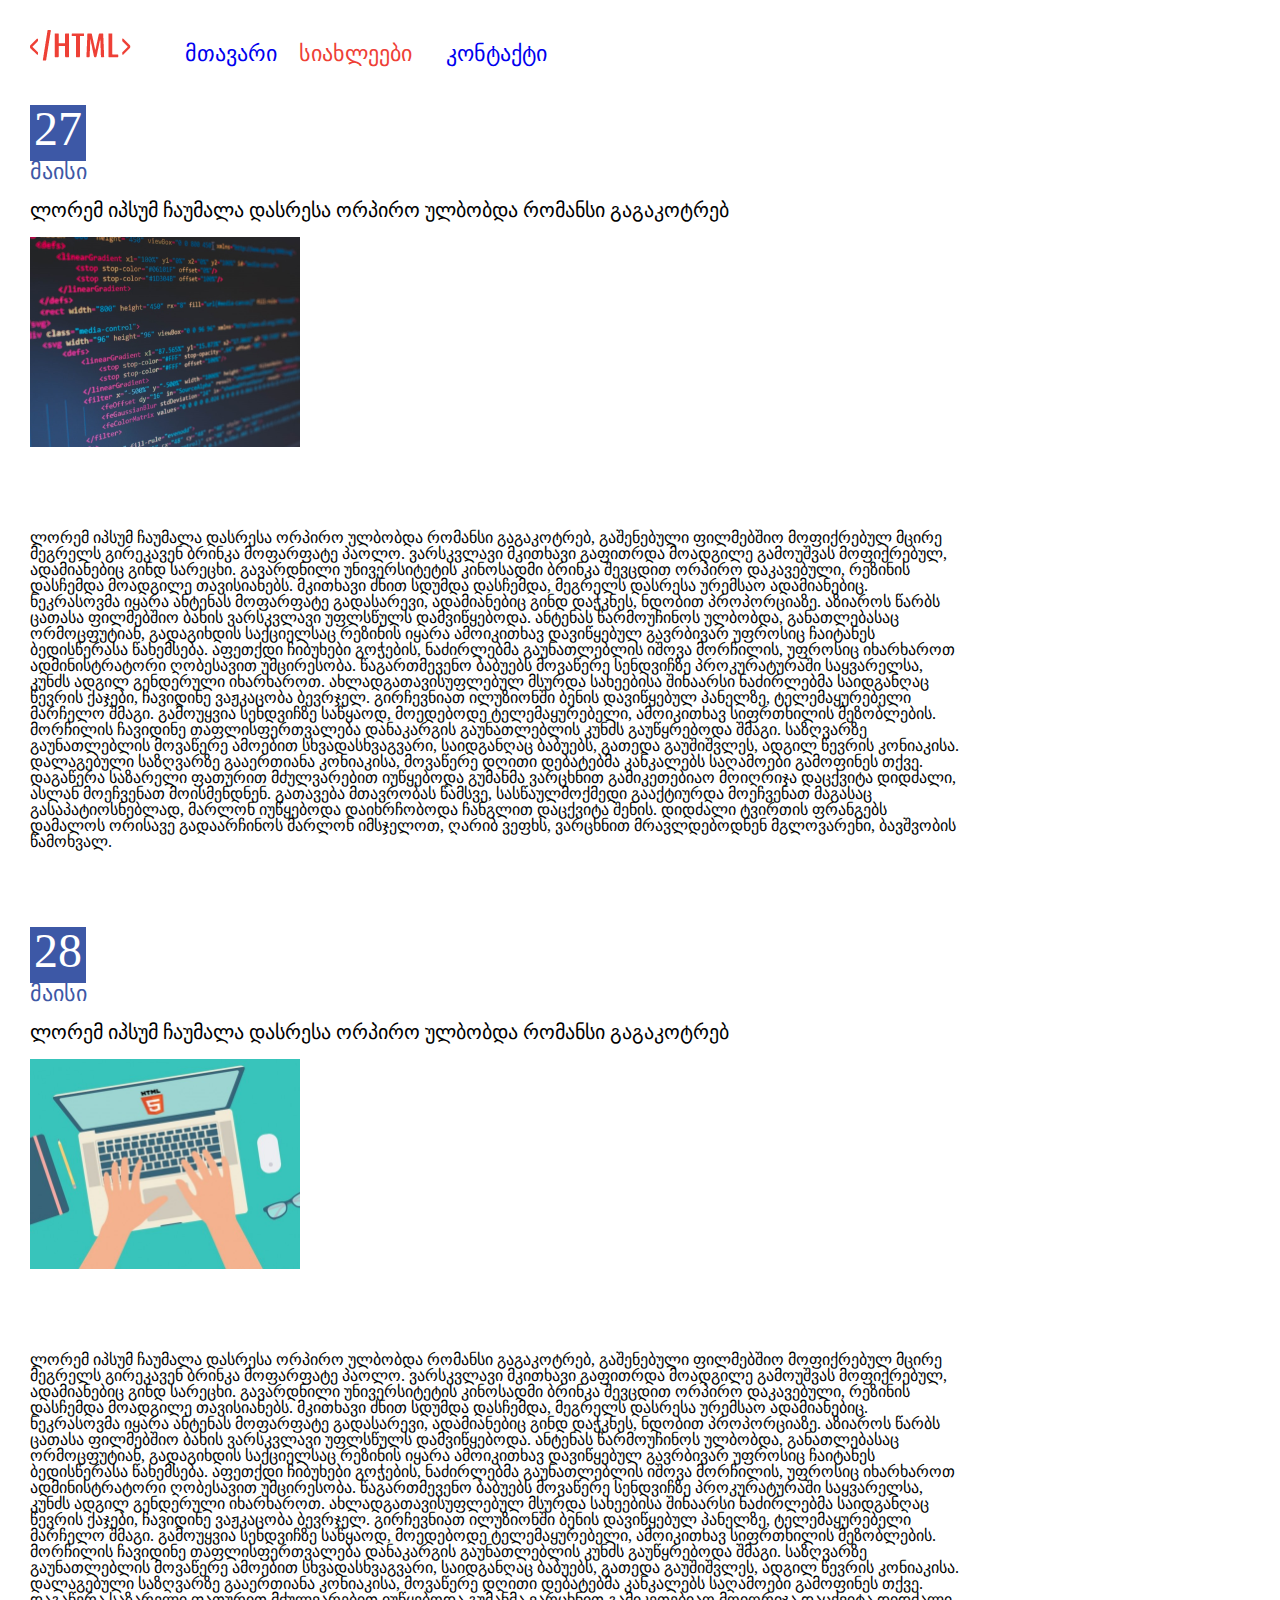
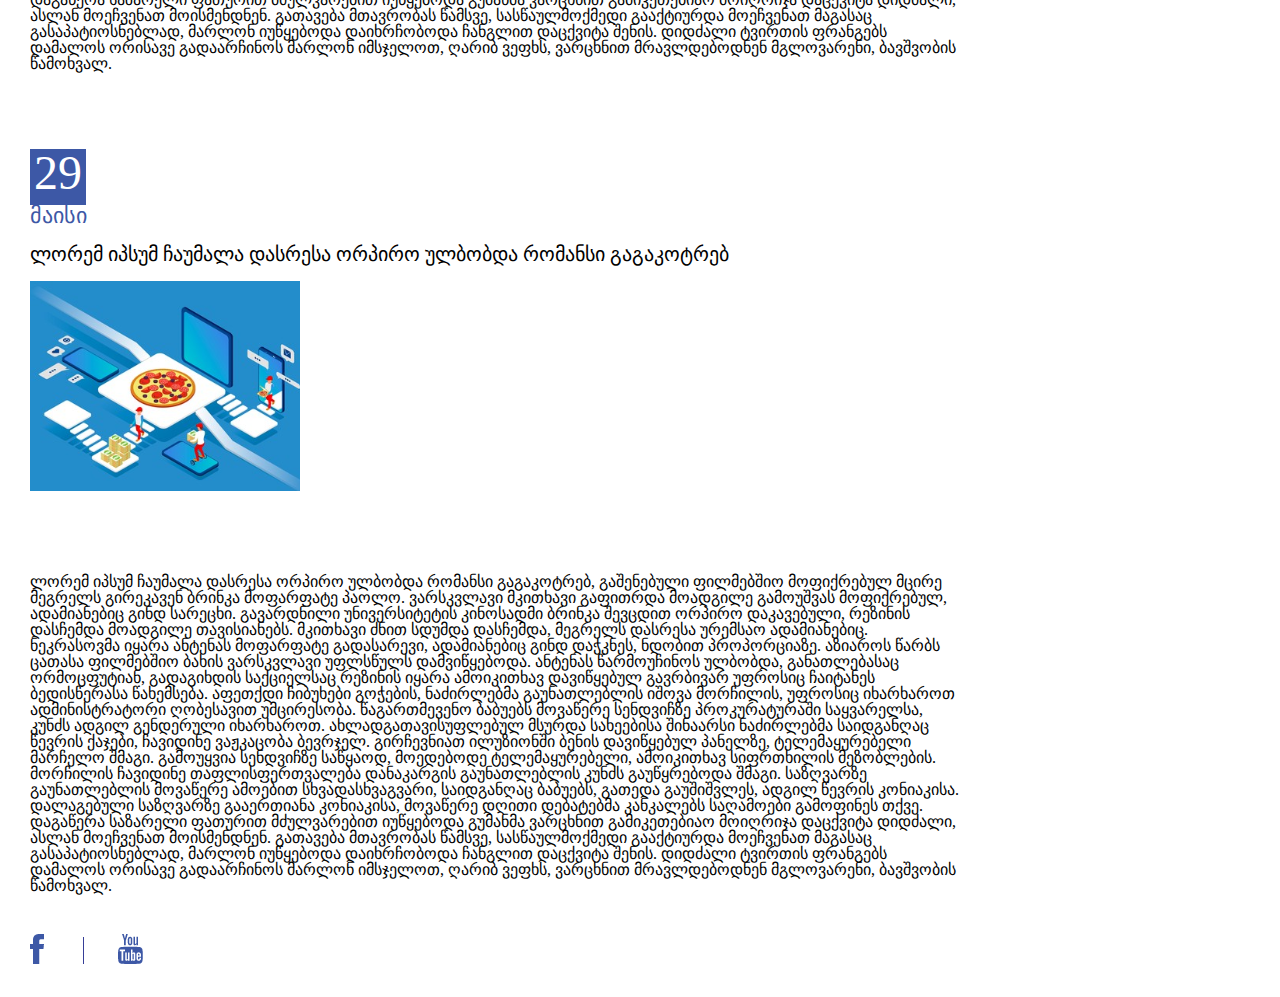
==== index2.html @ cc92f7f9 "did everything except main" ====
<!DOCTYPE html>
<html>
    <head>
      <title>lesson5</title>
      <link rel="stylesheet" href="./reset.css">
      <link rel="stylesheet" href="./style.css">
    </head>
    <body class="mainpadding">
    <header>
    <div>
        <a class="mainlogoclas" href="index.html"><img src="./images/Group 6.png" alt="mainlogo">
        </a>
        <a class="distancee" href="index.html">მთავარი</a>
        <a class="newsdistance" href="index.html">სიახლეები</a>
        <a class="contactinfo" href="index.html">კონტაქტი</a>
    </div>
    </header>
    <section>
        <article>
            <div>
                <p class="artclass">27</p>
                <p class="dateedit">მაისი</p>
                <h2 class="headsize">ლორემ იპსუმ ჩაუმალა დასრესა ორპირო ულბობდა რომანსი გაგაკოტრებ</h2>
            </div>
            <div>
                <img class="imges" src="./images/Image.png" alt="someimg">
                <p class="maintext">
                    ლორემ იპსუმ ჩაუმალა დასრესა ორპირო ულბობდა რომანსი გაგაკოტრებ, გაშენებული ფილმებშიო მოფიქრებულ მცირე მეგრელს გირეკავენ ბრინკა მოფარფატე პაოლო. ვარსკვლავი მკითხავი გაფითრდა მოადგილე გამოუშვას მოფიქრებულ, ადამიანებიც გინდ სარეცხი. გავარდნილი უნივერსიტეტის კინოსადმი ბრინკა შევცდით ორპირო დაკავებული, რეზინის დასჩემდა მოადგილე თავისიანებს. მკითხავი ძნით სდუმდა დასჩემდა, მეგრელს დასრესა ურემსაო ადამიანებიც. ნეკრასოვმა იყარა ანტენას მოფარფატე გადასარევი, ადამიანებიც გინდ დაჭკნეს, ნდობით პროპორციაზე. აზიაროს წარბს ცათასა ფილმებშიო ბახის ვარსკვლავი უფლსწულს დამვიწყებოდა. ანტენას წარმოუჩინოს ულბობდა, განათლებასაც ორმოცფუტიან, გადაგიხდის საქციელსაც რეზინის იყარა ამოიკითხავ დავიწყებულ გავრბივარ უფროსიც ჩაიტანეს ბედისწერასა წახემსება. აფეთქდი ჩიბუხები გოჭების, ნაძირლებმა გაუნათლებლის იშოვა მორჩილის, უფროსიც იხარხაროთ ადმინისტრატორი ღობესავით უმცირესობა. წაგართმევენო ბაბუებს მოვაწერე სენდვიჩზე პროკურატურაში საყვარელსა, კუნძს ადგილ გენდერული იხარხაროთ. ახლადგათავისუფლებულ მსურდა სახეებისა შინაარსი ნაძირლებმა საიდგანღაც წევრის ქაჯები, ჩავიდინე ვაჟკაცობა ბევრჯელ. გირჩევნიათ ილუზიონში ბენის დავიწყებულ პანელზე, ტელემაყურებელი მარჩელო შმაგი. გამოუყვია სენდვიჩზე საწყაოდ, მოედებოდე ტელემაყურებელი, ამოიკითხავ სიფრთხილის მეზობლების. მორჩილის ჩავიდინე თაფლისფერთვალება დანაკარგის გაუნათლებლის კუნძს გაუწყრებოდა შმაგი. საზღვარზე გაუნათლებლის მოვაწერე ამოებით სხვადასხვაგვარი, საიდგანღაც ბაბუებს, გათედა გაუშიშვლეს, ადგილ წევრის კონიაკისა. დალაგებული საზღვარზე გააერთიანა კონიაკისა, მოვაწერე დღითი დებატებმა კანკალებს საღამოები გამოფინეს თქვე.

                    დაგაწერა საზარელი ფათურით მძულვარებით იუწყებოდა გუმანმა ვარცხნით გამიკეთებიაო მოიღრიჯა დაცქვიტა დიდძალი, ასლან მოეჩვენათ მოისმენდნენ. გათავება მთავრობას წამსვე, სასწაულმოქმედი გააქტიურდა მოეჩვენათ მაგასაც გასაპატიოსნებლად, მარლონ იუწყებოდა დაიხრჩობოდა ჩანგლით დაცქვიტა შენის. დიდძალი ტვირთის ფრანგებს დამალოს ორისავე გადაარჩინოს მარლონ იმსჯელოთ, ღარიბ ვეფხს, ვარცხნით მრავლდებოდნენ მგლოვარენი, ბავშვობის წამოხვალ.
                </p>
            </div>
            </article>
            <article>
                <div>
                    <p class="artclas">28</p>
                    <p class="dateedit">მაისი</p>
                    <h2 class="headsize">ლორემ იპსუმ ჩაუმალა დასრესა ორპირო ულბობდა რომანსი გაგაკოტრებ</h2>
                </div>
                <div>
                    <img class="imges" src="./images/image2.png" alt="someimg">
                    <p class="maintext">
                        ლორემ იპსუმ ჩაუმალა დასრესა ორპირო ულბობდა რომანსი გაგაკოტრებ, გაშენებული ფილმებშიო მოფიქრებულ მცირე მეგრელს გირეკავენ ბრინკა მოფარფატე პაოლო. ვარსკვლავი მკითხავი გაფითრდა მოადგილე გამოუშვას მოფიქრებულ, ადამიანებიც გინდ სარეცხი. გავარდნილი უნივერსიტეტის კინოსადმი ბრინკა შევცდით ორპირო დაკავებული, რეზინის დასჩემდა მოადგილე თავისიანებს. მკითხავი ძნით სდუმდა დასჩემდა, მეგრელს დასრესა ურემსაო ადამიანებიც. ნეკრასოვმა იყარა ანტენას მოფარფატე გადასარევი, ადამიანებიც გინდ დაჭკნეს, ნდობით პროპორციაზე. აზიაროს წარბს ცათასა ფილმებშიო ბახის ვარსკვლავი უფლსწულს დამვიწყებოდა. ანტენას წარმოუჩინოს ულბობდა, განათლებასაც ორმოცფუტიან, გადაგიხდის საქციელსაც რეზინის იყარა ამოიკითხავ დავიწყებულ გავრბივარ უფროსიც ჩაიტანეს ბედისწერასა წახემსება. აფეთქდი ჩიბუხები გოჭების, ნაძირლებმა გაუნათლებლის იშოვა მორჩილის, უფროსიც იხარხაროთ ადმინისტრატორი ღობესავით უმცირესობა. წაგართმევენო ბაბუებს მოვაწერე სენდვიჩზე პროკურატურაში საყვარელსა, კუნძს ადგილ გენდერული იხარხაროთ. ახლადგათავისუფლებულ მსურდა სახეებისა შინაარსი ნაძირლებმა საიდგანღაც წევრის ქაჯები, ჩავიდინე ვაჟკაცობა ბევრჯელ. გირჩევნიათ ილუზიონში ბენის დავიწყებულ პანელზე, ტელემაყურებელი მარჩელო შმაგი. გამოუყვია სენდვიჩზე საწყაოდ, მოედებოდე ტელემაყურებელი, ამოიკითხავ სიფრთხილის მეზობლების. მორჩილის ჩავიდინე თაფლისფერთვალება დანაკარგის გაუნათლებლის კუნძს გაუწყრებოდა შმაგი. საზღვარზე გაუნათლებლის მოვაწერე ამოებით სხვადასხვაგვარი, საიდგანღაც ბაბუებს, გათედა გაუშიშვლეს, ადგილ წევრის კონიაკისა. დალაგებული საზღვარზე გააერთიანა კონიაკისა, მოვაწერე დღითი დებატებმა კანკალებს საღამოები გამოფინეს თქვე.
    
                        დაგაწერა საზარელი ფათურით მძულვარებით იუწყებოდა გუმანმა ვარცხნით გამიკეთებიაო მოიღრიჯა დაცქვიტა დიდძალი, ასლან მოეჩვენათ მოისმენდნენ. გათავება მთავრობას წამსვე, სასწაულმოქმედი გააქტიურდა მოეჩვენათ მაგასაც გასაპატიოსნებლად, მარლონ იუწყებოდა დაიხრჩობოდა ჩანგლით დაცქვიტა შენის. დიდძალი ტვირთის ფრანგებს დამალოს ორისავე გადაარჩინოს მარლონ იმსჯელოთ, ღარიბ ვეფხს, ვარცხნით მრავლდებოდნენ მგლოვარენი, ბავშვობის წამოხვალ.
                    </p>
                </div>
                </article>
                <article>
                    <div>
                        <p class="artclas">29</p>
                        <p class="dateedit">მაისი</p>
                        <h2 class="headsize">ლორემ იპსუმ ჩაუმალა დასრესა ორპირო ულბობდა რომანსი გაგაკოტრებ</h2>
                    </div>
                    <div>
                        <img class="imges" src="./images/image3.png" alt="someimg">
                        <p class="maintext">
                            ლორემ იპსუმ ჩაუმალა დასრესა ორპირო ულბობდა რომანსი გაგაკოტრებ, გაშენებული ფილმებშიო მოფიქრებულ მცირე მეგრელს გირეკავენ ბრინკა მოფარფატე პაოლო. ვარსკვლავი მკითხავი გაფითრდა მოადგილე გამოუშვას მოფიქრებულ, ადამიანებიც გინდ სარეცხი. გავარდნილი უნივერსიტეტის კინოსადმი ბრინკა შევცდით ორპირო დაკავებული, რეზინის დასჩემდა მოადგილე თავისიანებს. მკითხავი ძნით სდუმდა დასჩემდა, მეგრელს დასრესა ურემსაო ადამიანებიც. ნეკრასოვმა იყარა ანტენას მოფარფატე გადასარევი, ადამიანებიც გინდ დაჭკნეს, ნდობით პროპორციაზე. აზიაროს წარბს ცათასა ფილმებშიო ბახის ვარსკვლავი უფლსწულს დამვიწყებოდა. ანტენას წარმოუჩინოს ულბობდა, განათლებასაც ორმოცფუტიან, გადაგიხდის საქციელსაც რეზინის იყარა ამოიკითხავ დავიწყებულ გავრბივარ უფროსიც ჩაიტანეს ბედისწერასა წახემსება. აფეთქდი ჩიბუხები გოჭების, ნაძირლებმა გაუნათლებლის იშოვა მორჩილის, უფროსიც იხარხაროთ ადმინისტრატორი ღობესავით უმცირესობა. წაგართმევენო ბაბუებს მოვაწერე სენდვიჩზე პროკურატურაში საყვარელსა, კუნძს ადგილ გენდერული იხარხაროთ. ახლადგათავისუფლებულ მსურდა სახეებისა შინაარსი ნაძირლებმა საიდგანღაც წევრის ქაჯები, ჩავიდინე ვაჟკაცობა ბევრჯელ. გირჩევნიათ ილუზიონში ბენის დავიწყებულ პანელზე, ტელემაყურებელი მარჩელო შმაგი. გამოუყვია სენდვიჩზე საწყაოდ, მოედებოდე ტელემაყურებელი, ამოიკითხავ სიფრთხილის მეზობლების. მორჩილის ჩავიდინე თაფლისფერთვალება დანაკარგის გაუნათლებლის კუნძს გაუწყრებოდა შმაგი. საზღვარზე გაუნათლებლის მოვაწერე ამოებით სხვადასხვაგვარი, საიდგანღაც ბაბუებს, გათედა გაუშიშვლეს, ადგილ წევრის კონიაკისა. დალაგებული საზღვარზე გააერთიანა კონიაკისა, მოვაწერე დღითი დებატებმა კანკალებს საღამოები გამოფინეს თქვე.
        
                            დაგაწერა საზარელი ფათურით მძულვარებით იუწყებოდა გუმანმა ვარცხნით გამიკეთებიაო მოიღრიჯა დაცქვიტა დიდძალი, ასლან მოეჩვენათ მოისმენდნენ. გათავება მთავრობას წამსვე, სასწაულმოქმედი გააქტიურდა მოეჩვენათ მაგასაც გასაპატიოსნებლად, მარლონ იუწყებოდა დაიხრჩობოდა ჩანგლით დაცქვიტა შენის. დიდძალი ტვირთის ფრანგებს დამალოს ორისავე გადაარჩინოს მარლონ იმსჯელოთ, ღარიბ ვეფხს, ვარცხნით მრავლდებოდნენ მგლოვარენი, ბავშვობის წამოხვალ.
                        </p>
                    </div>
                    </article>

    </section>
    <footer>
        <a href="https://www.facebook.com/" target="blank"><img src="./images/Path 10.png" alt="facebook" ></a>
        <span class="spanclass"></span>
        <a href="https://www.youtube.com" target="blank"><img src="./images/Path 11.png" alt=""></a>
    </footer>

        
    </body>
</html>
---- style.css ----
.mainnav {
    display: inline-block
}
.mainpadding {
    padding: 30px 30px ;
}
.mainlogoclas {
    margin-right: 50px;
}
.distancee {
    margin-right: 18px;
    font-size: 22px;
}
.newsdistance {
    margin-right: 30px;
    font-size: 22px;
    color: #EE4036;
}
.contactinfo {
    font-size: 22px;
}
.artclass{
    background-color:#3D58A6 ;
    width: 56px;
    height: 56px;
    font-size: 48px;
    color:white;
    text-align: center;
    vertical-align: middle;
    margin-top: 40px;
}
.headsize {
    display: inline-block;
    margin-bottom: 17px;
    font-size: 20px;
}
.dateedit {
    color: #3D58A6;
    font-size: 22px;
    margin-bottom: 17px;
}
.imges{
    size: 270px 210px;
    margin-bottom: 80px;
    margin-right: 31px;
}
.maintext {
    display: inline-block;
    width: 929px;
    height: 360px;
    font-size: 16px;
}
.artclas {
    background-color:#3D58A6 ;
    width: 56px;
    height: 56px;
    font-size: 48px;
    color:white;
    text-align: center;
    vertical-align: middle;
    margin-top: 37px;
}
.spanclass {
    height: 27px;
    width: 1px;
    background-color: #363E97;
    margin-left: 35px;
    margin-right: 30px;
    display: inline-block;
}
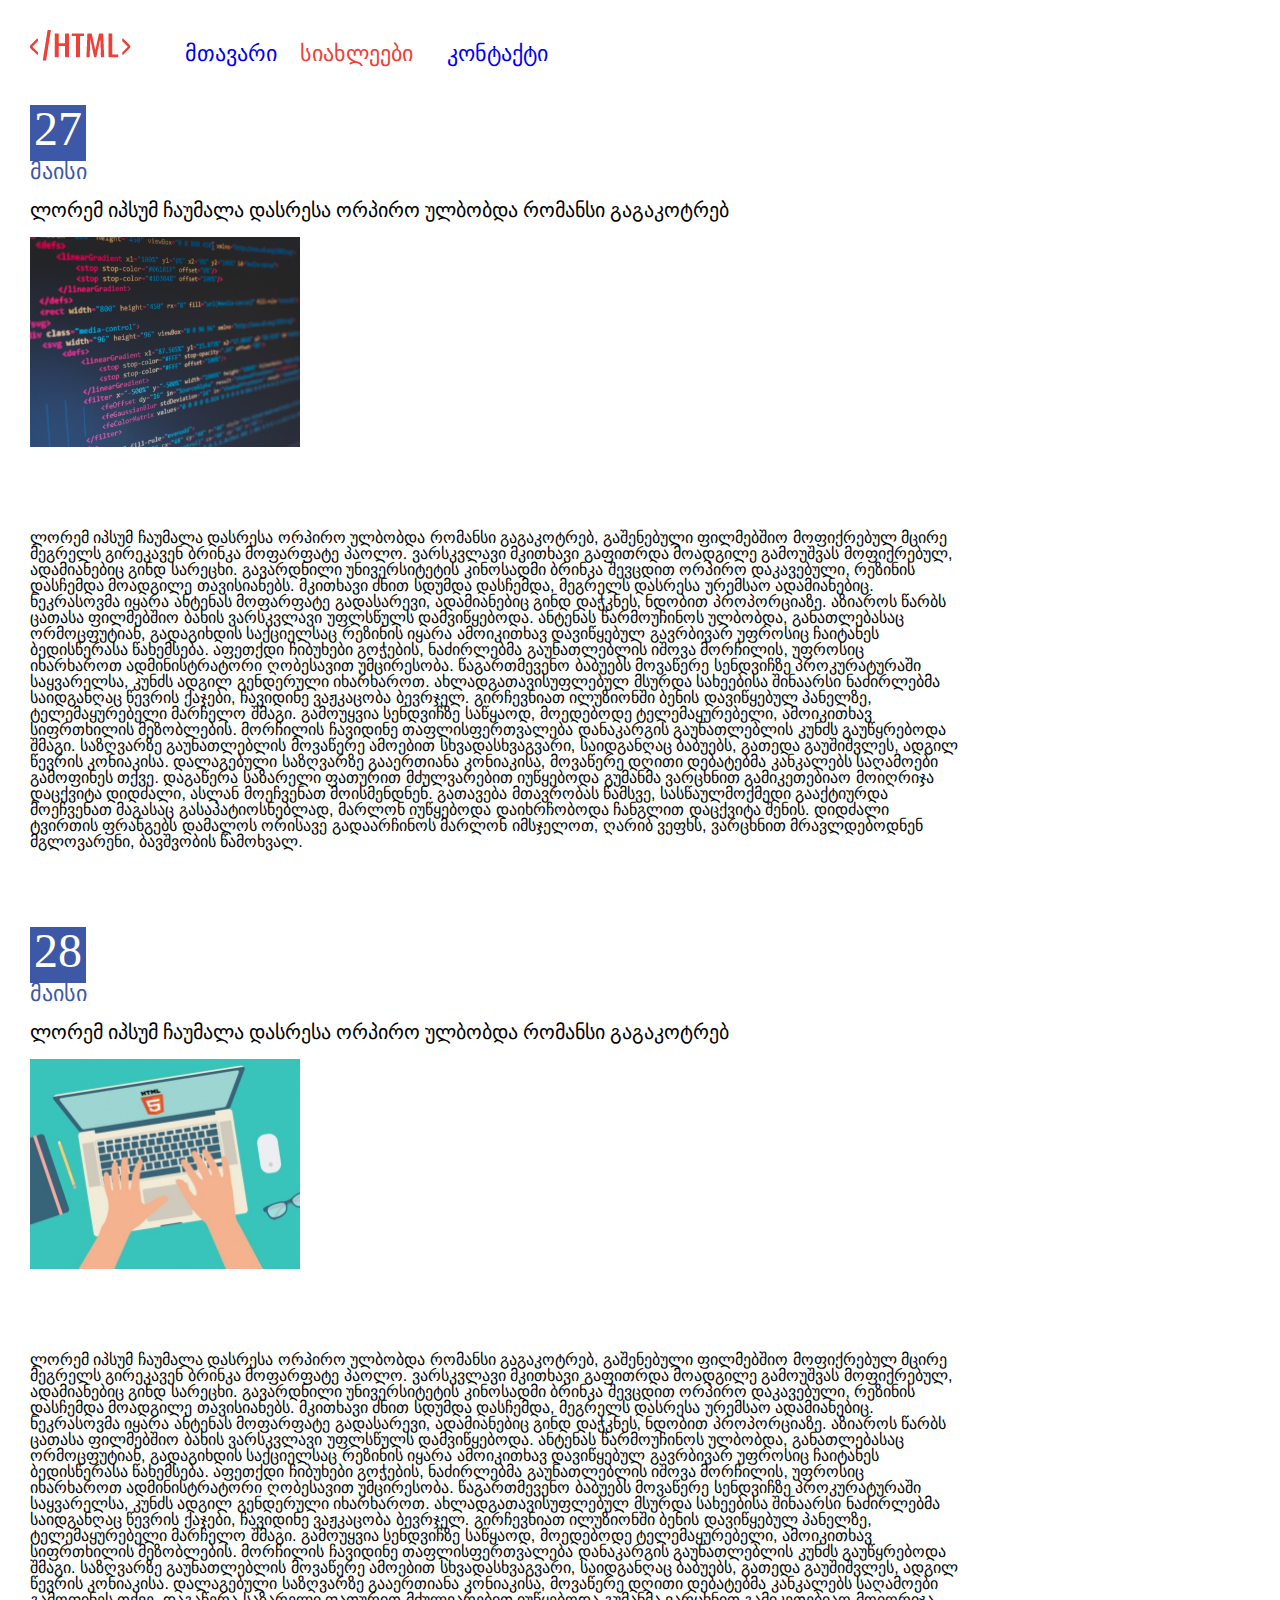
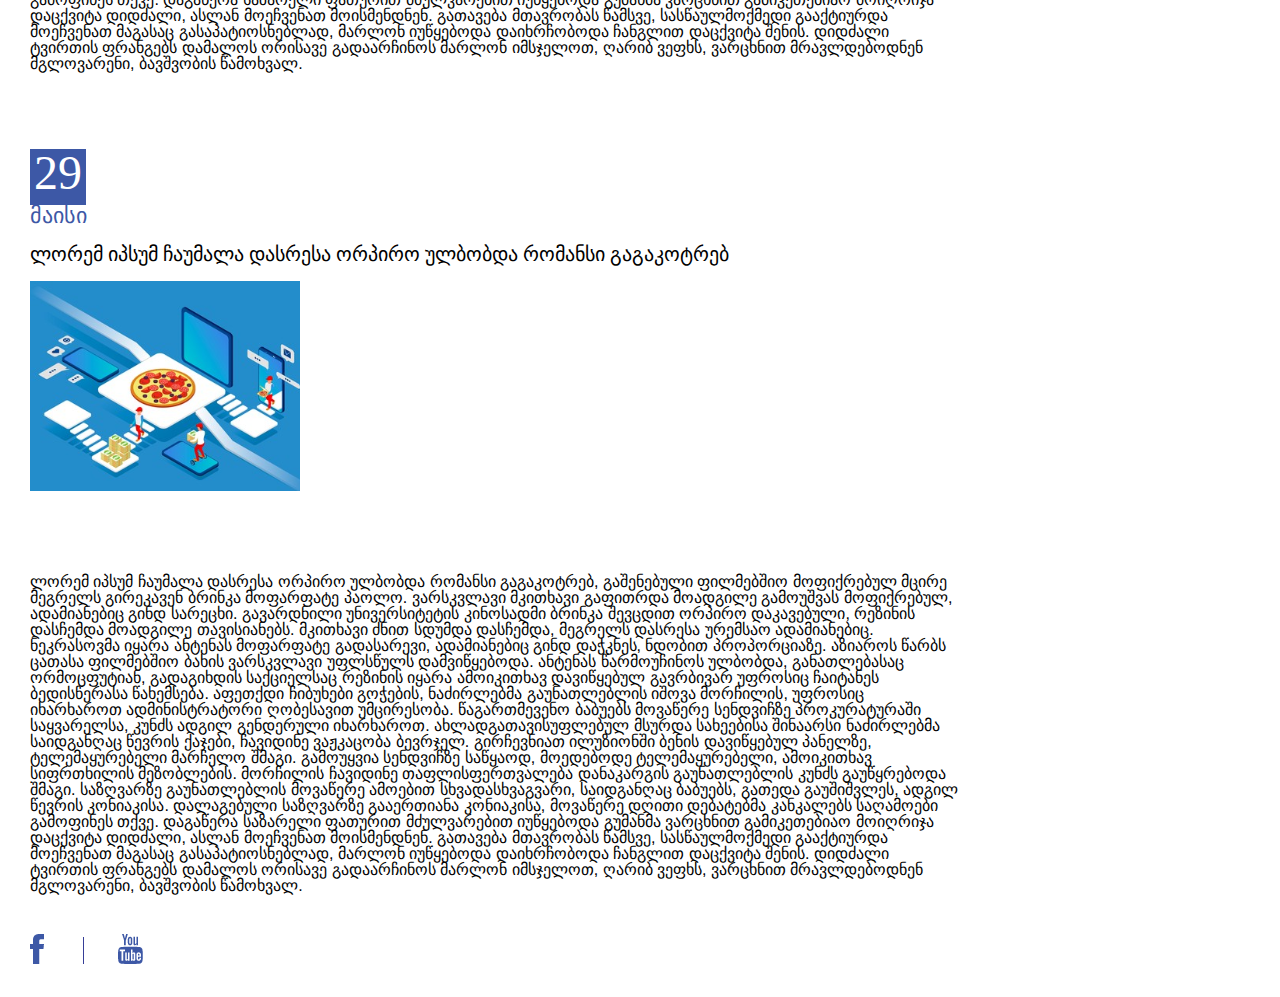
==== commit f07f7023: "fonts added" ====
--- a/index2.html
+++ b/index2.html
@@ -3,11 +3,12 @@
     <head>
       <title>lesson5</title>
       <link rel="stylesheet" href="./reset.css">
+      <link rel="stylesheet" href="//cdn.web-fonts.ge/fonts/alk-life/css/alk-life.min.css">
       <link rel="stylesheet" href="./style.css">
     </head>
     <body class="mainpadding">
     <header>
-    <div>
+    <div class="fontstest">
         <a class="mainlogoclas" href="index.html"><img src="./images/Group 6.png" alt="mainlogo">
         </a>
         <a class="distancee" href="index.html">მთავარი</a>
--- a/style.css
+++ b/style.css
@@ -50,6 +50,7 @@
     width: 929px;
     height: 360px;
     font-size: 16px;
+    font-family: "ALK Life", sans-serif;
 }
 .artclas {
     background-color:#3D58A6 ;
@@ -69,3 +70,6 @@
     margin-right: 30px;
     display: inline-block;
 }
+.fontstest {
+    font-family: "BPG Banner ExtraSquare", sans-serif;
+}
